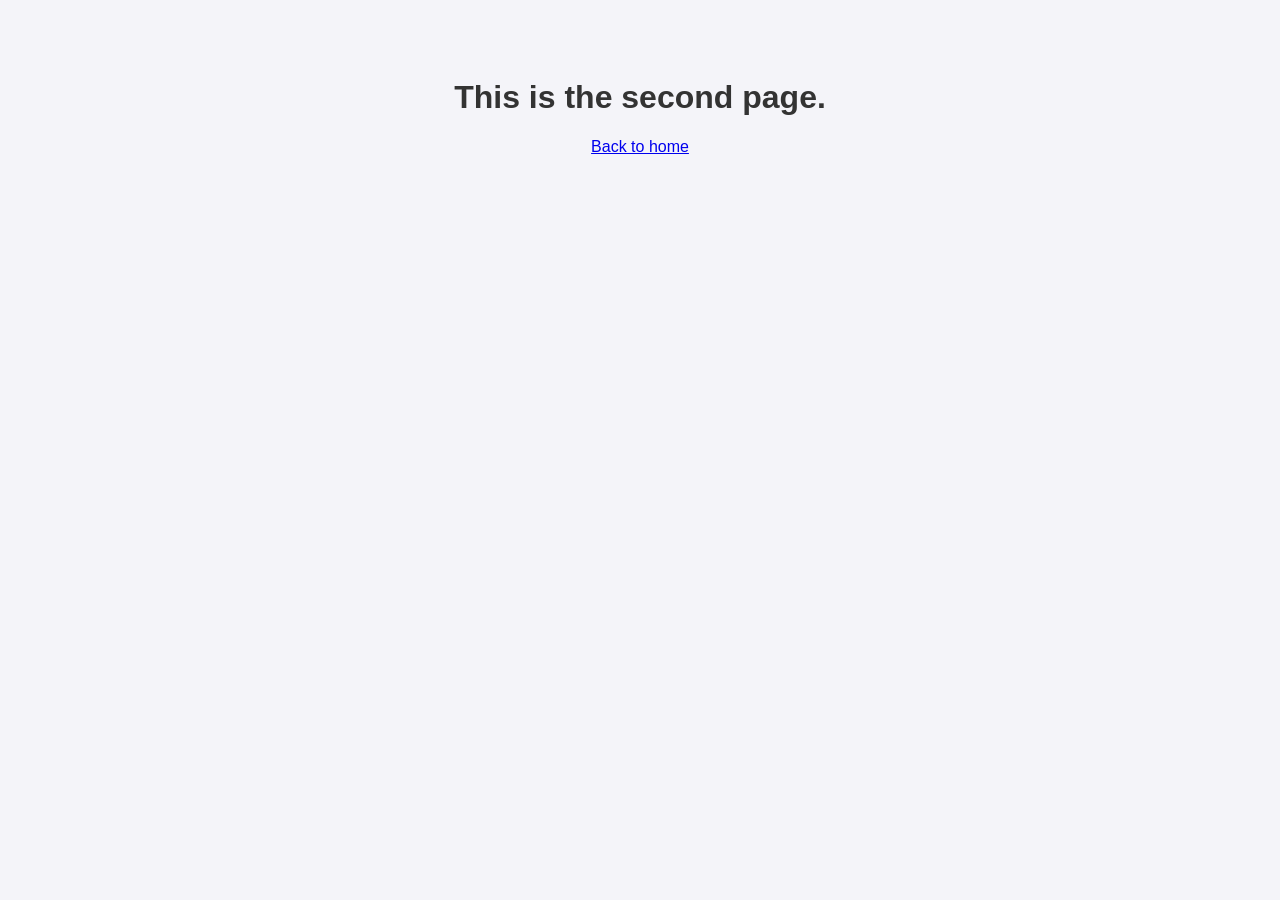
==== web-content/page2.html @ 99306f79 "add web-content folder from project 5" ====
<!DOCTYPE html>
<html>
<head>
    <title>Page 2</title>
    <link rel="stylesheet" href="style.css">
</head>
<body>
    <h1>This is the second page.</h1>
    <a href="index.html">Back to home</a>
</body>
</html>
---- web-content/style.css ----
body {
    font-family: Arial, sans-serif;
    background-color: #f4f4f9;
    text-align: center;
    padding: 50px;
}
h1 {
    color: #333;
}
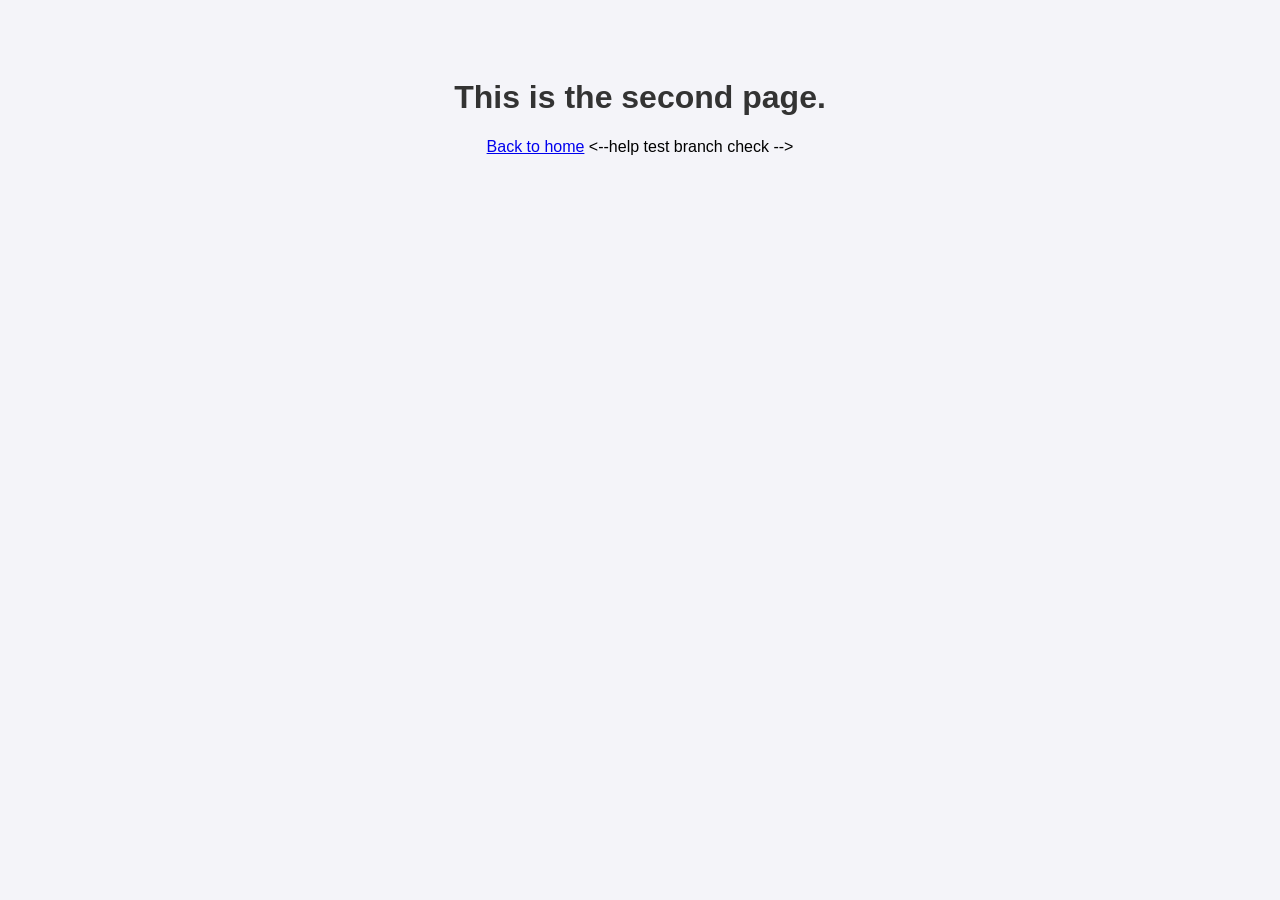
==== commit 80265c35: "test commit on non-main branch" ====
--- a/web-content/page2.html
+++ b/web-content/page2.html
@@ -8,4 +8,4 @@
     <h1>This is the second page.</h1>
     <a href="index.html">Back to home</a>
 </body>
-</html>+</html><--help test branch check -->
